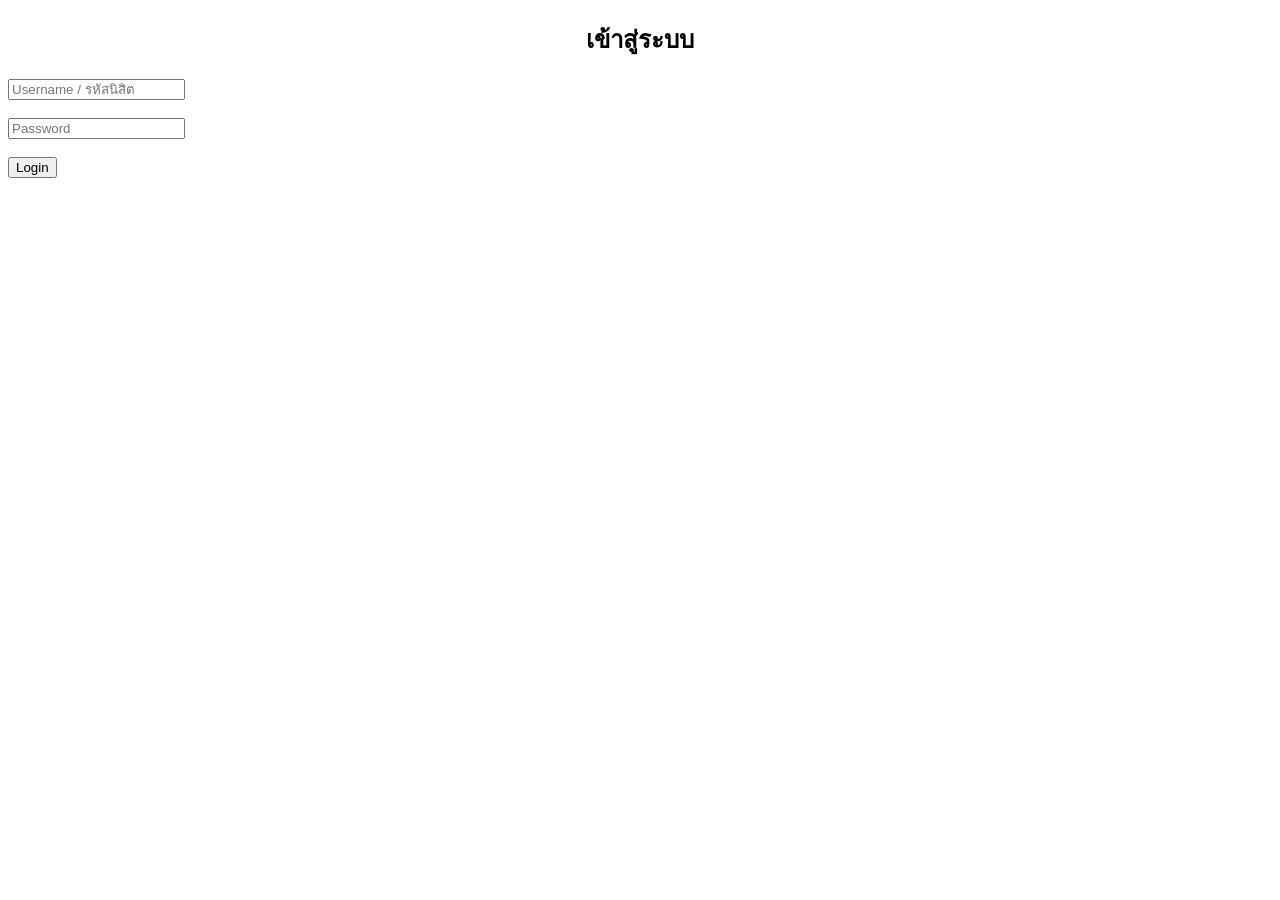
==== index.html @ e7c53a69 "updates" ====
<!DOCTYPE html>
<html lang="en">
<head>
    <meta charset="UTF-8">
    <meta name="viewport" content="width=device-width, initial-scale=1.0">
    <title>Document</title>
</head>
<body>
    <div class="login-box">
        <h2 style="text-align:center">เข้าสู่ระบบ</h2>

        <form action="login.php" method="POST">
            <input type="text" name="username" placeholder="Username / รหัสนิสิต" required>
            <br><br>
            <input type="password" name="password" placeholder="Password" required>
             <br><br>
            <button type="submit">Login</button>
        </form>
    </div>
</body>
</html>
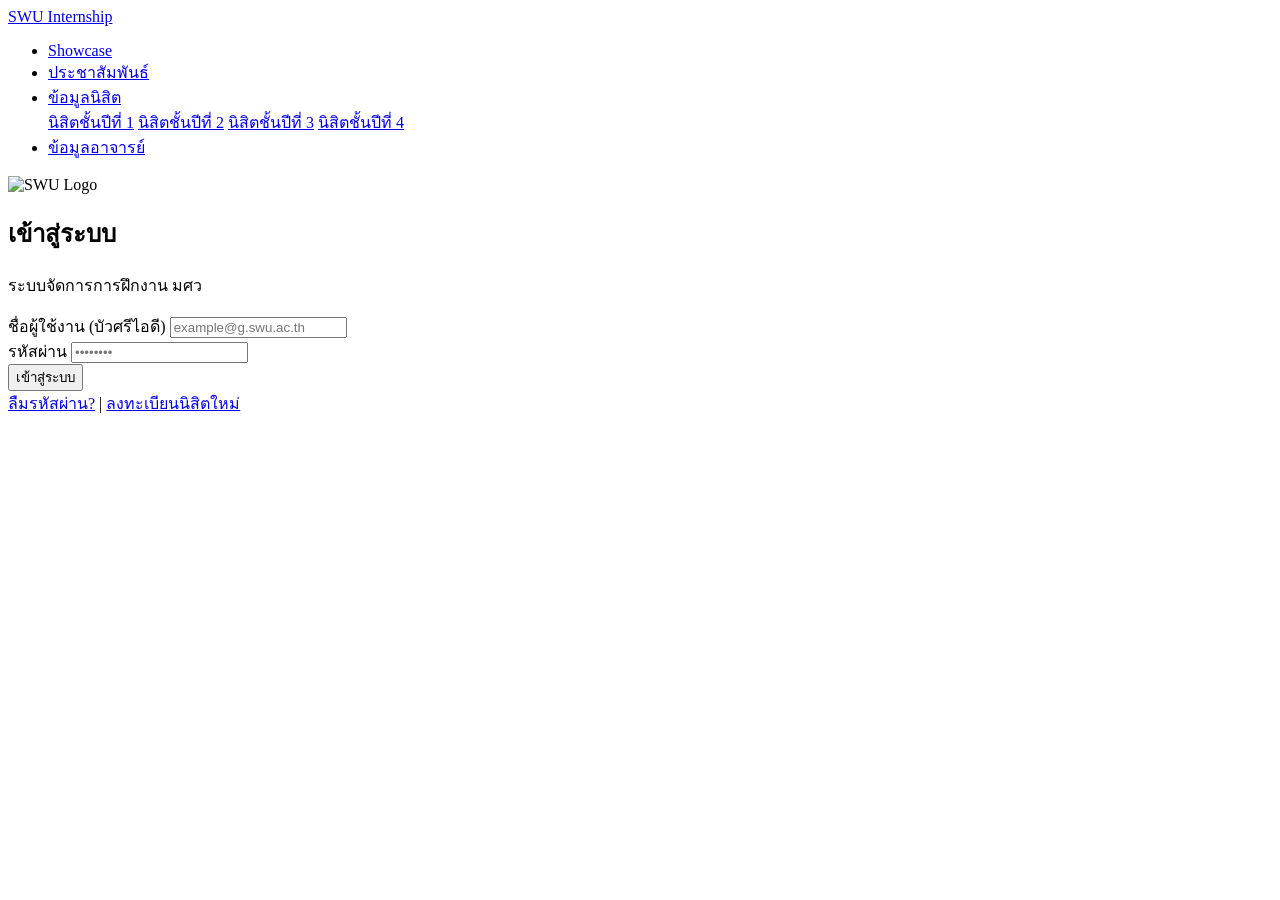
==== commit 7af1afea: "index and login update" ====
--- a/index.html
+++ b/index.html
@@ -1,21 +1,60 @@
 <!DOCTYPE html>
-<html lang="en">
+<html lang="th">
 <head>
     <meta charset="UTF-8">
     <meta name="viewport" content="width=device-width, initial-scale=1.0">
-    <title>Document</title>
+    <title>SWU Internship Management System</title>
+    <link rel="stylesheet" href="style.css">
+    <link href="https://fonts.googleapis.com/css2?family=Sarabun:wght@300;400;700&display=swap" rel="stylesheet">
 </head>
 <body>
-    <div class="login-box">
-        <h2 style="text-align:center">เข้าสู่ระบบ</h2>
 
-        <form action="login.php" method="POST">
-            <input type="text" name="username" placeholder="Username / รหัสนิสิต" required>
-            <br><br>
-            <input type="password" name="password" placeholder="Password" required>
-             <br><br>
-            <button type="submit">Login</button>
-        </form>
+    <nav class="navbar">
+        <div class="nav-container">
+            <a href="#" class="nav-logo">SWU Internship</a>
+            <ul class="nav-menu">
+                <li><a href="showcase.html">Showcase</a></li>
+                <li><a href="notify.html">ประชาสัมพันธ์</a></li>
+                <li class="dropdown">
+                    <a href="javascript:void(0)" class="dropbtn">ข้อมูลนิสิต</a>
+                    <div class="dropdown-content">
+                        <a href="std1.html">นิสิตชั้นปีที่ 1</a>
+                        <a href="std2.html">นิสิตชั้นปีที่ 2</a>
+                        <a href="std3.html">นิสิตชั้นปีที่ 3</a>
+                        <a href="std4.html">นิสิตชั้นปีที่ 4</a>
+                    </div>
+                </li>
+                <li><a href="teach.html">ข้อมูลอาจารย์</a></li>
+            </ul>
+        </div>
+    </nav>
+
+    <div class="main-content">
+        <div class="login-container">
+            <img src="https://upload.wikimedia.org/wikipedia/commons/thumb/d/dd/Logo_of_Srinakharinwirot_University.svg/1280px-Logo_of_Srinakharinwirot_University.svg.png" alt="SWU Logo" class="logo">
+            
+            <h2>เข้าสู่ระบบ</h2>
+            <p>ระบบจัดการการฝึกงาน มศว</p>
+
+            <form action="login.php" method="POST">
+                <div class="form-group">
+                    <label for="username">ชื่อผู้ใช้งาน (บัวศรีไอดี)</label>
+                    <input type="text" id="username" name="username" placeholder="example@g.swu.ac.th" required>
+                </div>
+
+                <div class="form-group">
+                    <label for="password">รหัสผ่าน</label>
+                    <input type="password" id="password" name="password" placeholder="••••••••" required>
+                </div>
+
+                <button type="submit" class="login-btn">เข้าสู่ระบบ</button>
+            </form>
+
+            <div class="footer-links">
+                <a href="#">ลืมรหัสผ่าน?</a> | <a href="signup.html">ลงทะเบียนนิสิตใหม่</a>
+            </div>
+        </div>
     </div>
+
 </body>
 </html>
